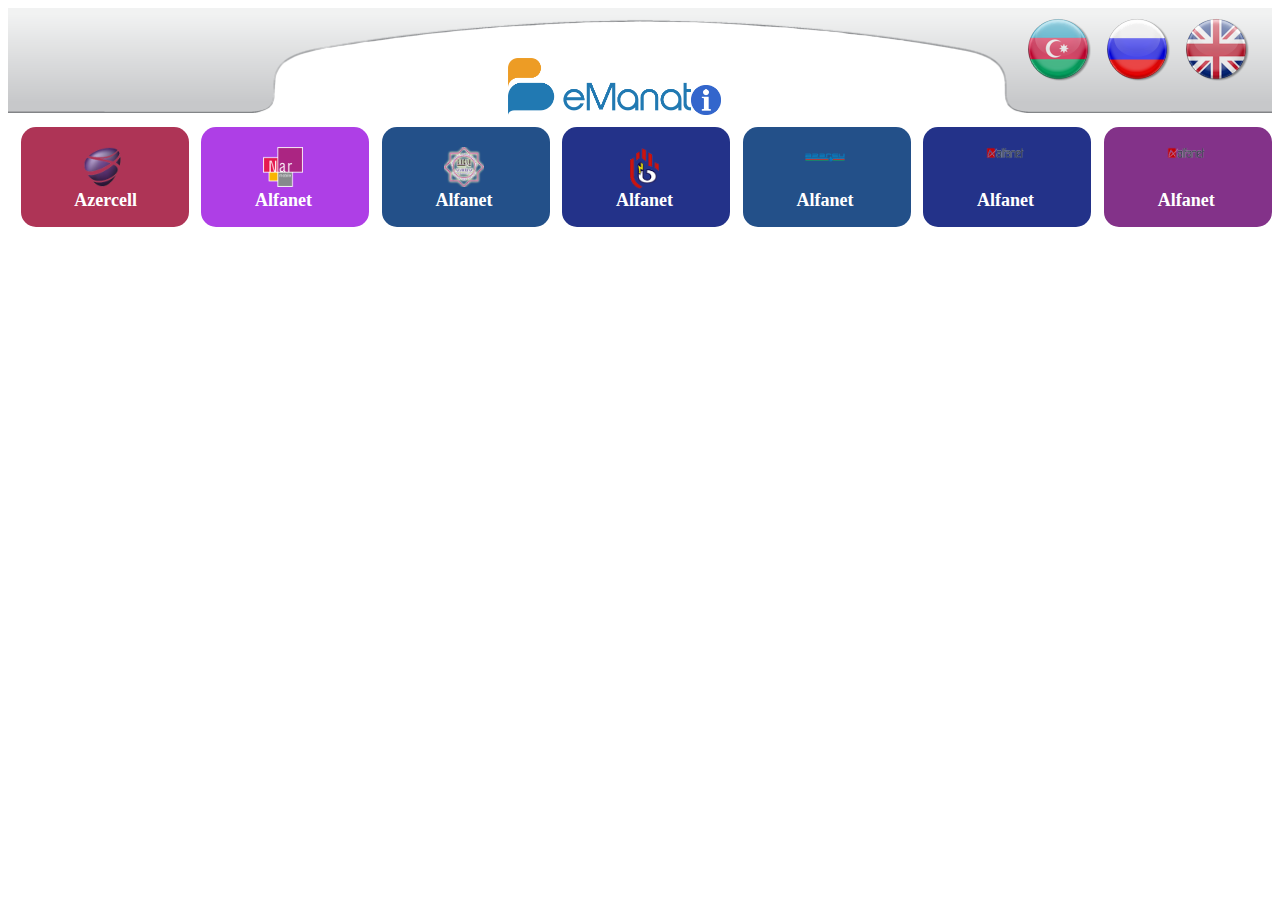
==== index.html @ 1d4df6e0 "initial project" ====
<!doctype html>
<html>
<head>
    <title>Payment System</title>
 <link rel="stylesheet" href="css/main.css">
</head>
  <body>
    <script src="js/jsquery.js"></script>
    <script src="js/config/baseConfig.js"></script>
    <script src="js/main.js" ></script>

    <script>
        createHeader(baseConfig);
        createTopProviders(baseConfig.topProviders);
    </script>
  </body>
</html>
---- css/main.css ----
*{
    box-sizing:border-box;
}
.img{
    width: 100%;
}
.relative{
    position: relative;
}
.absolute{
    position: absolute;
}
.flag-pos{
    width: 250px;
    top:10px;
    right: 10px;
}
.flag-pos img{
   padding-left: 15px;
}

.logo_image{
    width: 24%;
    top: 55px;
    left: 460px;
}

.info_image{
    width: 30px;
    top: 60px;
    right: 485px;
}
.top-img-container {
    margin-top: 10px;
    display: inline-block;
    height: 100px;
    border-radius: 15px;
    margin-left: 1%;
}

.top-img-container:hover {
    cursor:pointer;
}
.logo-container {
    position: absolute;
    top: 50px;
    left: 500px;
}

.top-img-item {
    width:40px;
    top:20%;
    left:37%;

}

.top-text-item {
    top: 45%;
    left: 32%;
    color:#ffffff;
    font-weight:bold;
    font-size:18px;
}
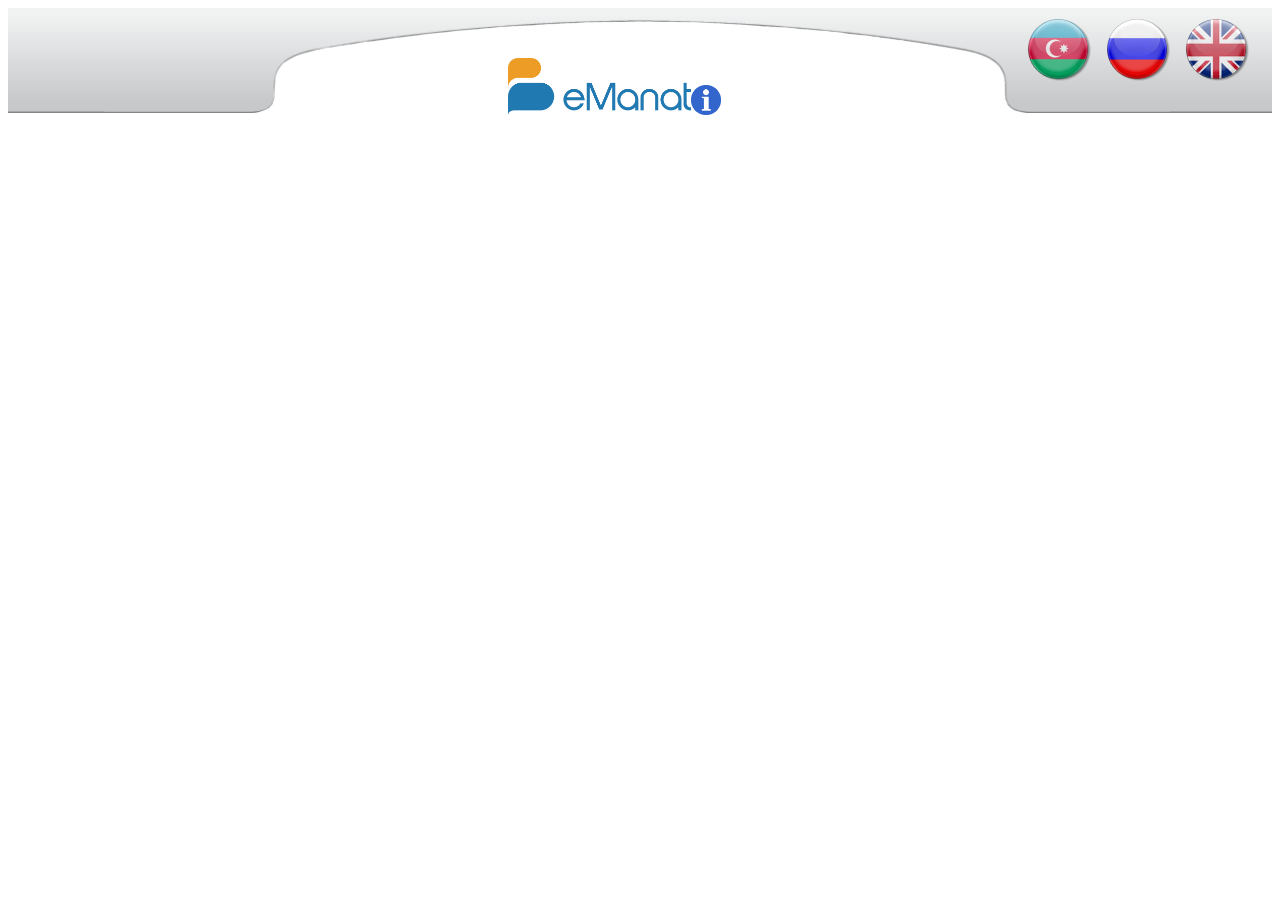
==== commit 8087c6fc: "structure changed" ====
--- a/index.html
+++ b/index.html
@@ -4,14 +4,16 @@
     <title>Payment System</title>
  <link rel="stylesheet" href="css/main.css">
 </head>
-  <body>
+<body>
     <script src="js/jsquery.js"></script>
     <script src="js/config/baseConfig.js"></script>
-    <script src="js/main.js" ></script>
+    <script src="js/main.js"></script>
+    <script src="js/index.js"></script>
+    <script>
 
-    <script>
-        createHeader(baseConfig);
-        createTopProviders(baseConfig.topProviders);
+        let indexPage = new IndexPageMaker(baseConfig);
+        indexPage.build();
+       
     </script>
-  </body>
+</body>
 </html>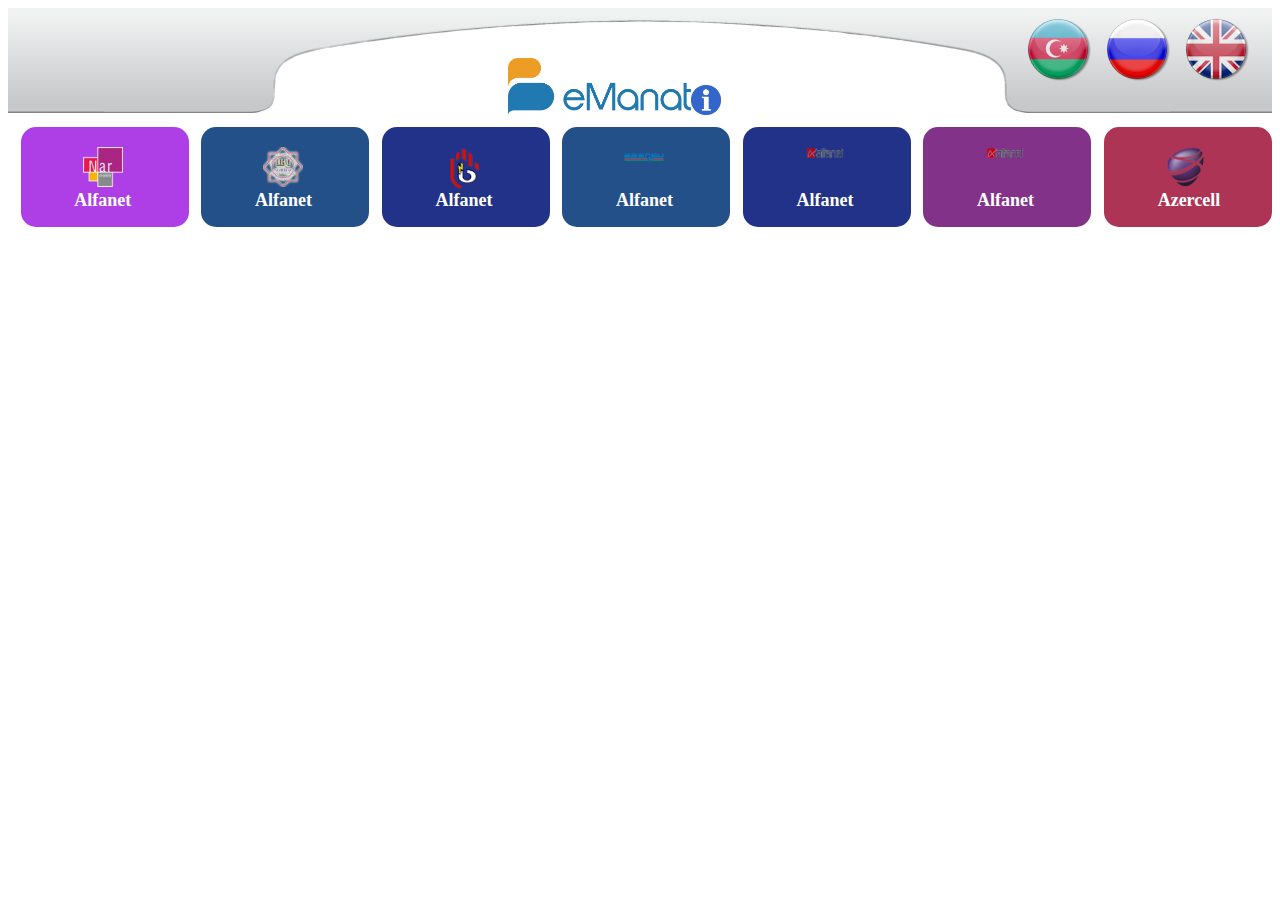
==== commit 6646d851: "index.js file completed" ====
--- a/index.html
+++ b/index.html
@@ -11,8 +11,12 @@
     <script src="js/index.js"></script>
     <script>
 
-        let indexPage = new IndexPageMaker(baseConfig);
-        indexPage.build();
+        let indexPage = new IndexPageMaker();
+
+        indexPage.configureHeader(x => baseConfig)
+                            .configureTopProviders(x => baseConfig["topProviders"])
+                                    .build();
+       
        
     </script>
 </body>
